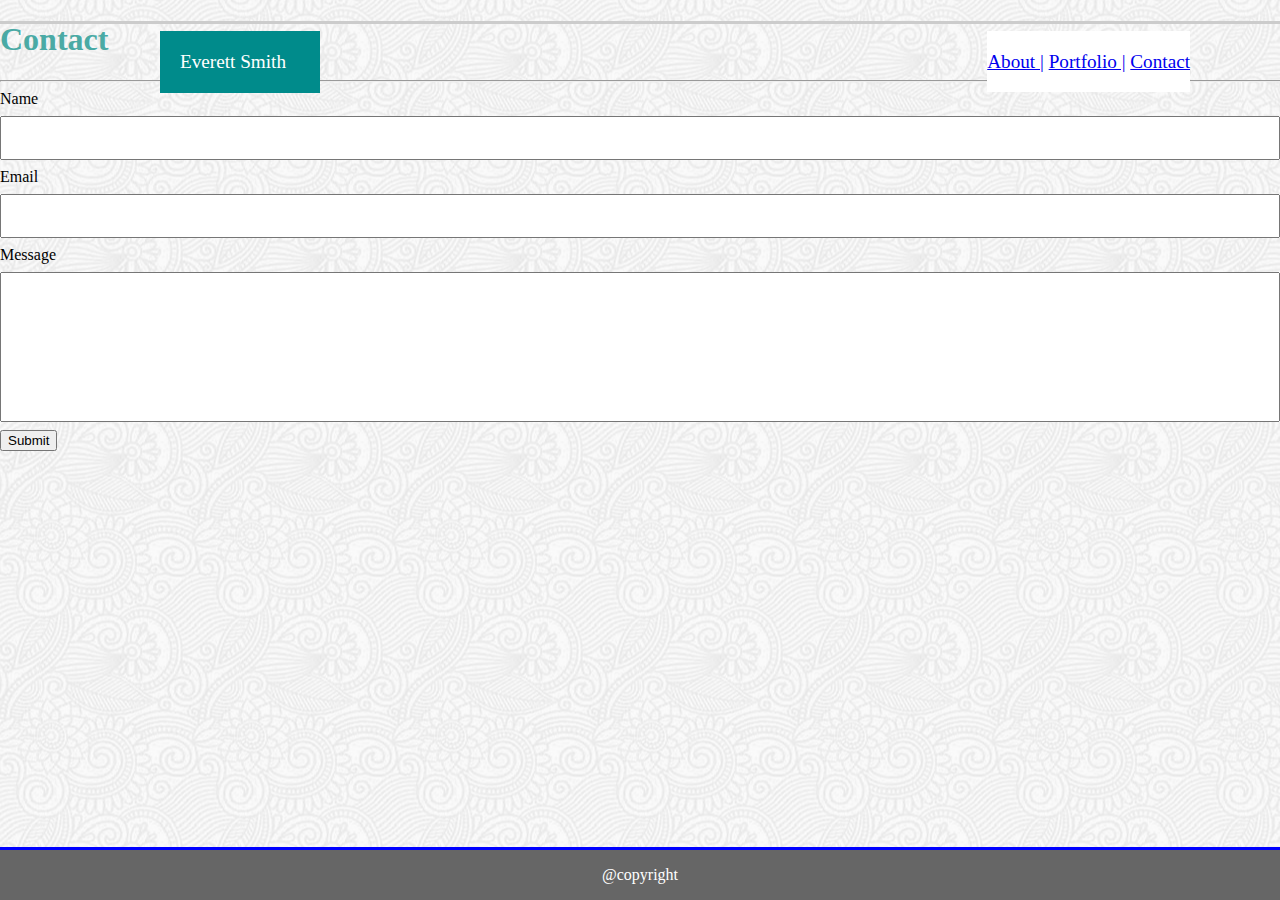
==== contact.html @ 9022d9cb "Copying" ====
<!DOCTYPE html>
<html lang="en">
<head>
    <meta charset="UTF-8">
    <meta name="viewport" content="width=device-width, initial-scale=1.0">
    <meta http-equiv="X-UA-Compatible" content="ie=edge">
    <link rel="stylesheet" type="text/css" href="assets/css/style.css">
    <title>Contact</title>
</head>
<body>
    <section id="head">
        <header>
            <div id="top">
            <div id="name">Everett Smith</div>
            <div class="links">
                <a href="#" About><p>About |</a>  
                <a href="#" Portfolio>Portfolio  |</a>
                <a href="#" Contact>Contact</p></a>
            </div>
            </div>
        </header> 
    </section>
    <h1> Contact</h1>
    <hr>
    <form>
        <label for="Name">Name</label>
        <input type="text" id="Name" name="Name">
    </form>
    <form>
        <label for="email">Email</label>
        <input type="text" id="email" name="eemail">
    </form>
        <label for="lmessage">Message</label>
        <input type="text" id="message" name="message">
    </form>
    <button> Submit</button>
    <footer>
        <p>@copyright</p>
    </footer>
</body>
</html>
---- assets/css/style.css ----
header {
    background-color: #ffffff;
    border-bottom: solid #cccccc;
    border-color: #cccccc;
    font-family: Georgia, 'Times New Roman', Times, serif;
    color: #4aaaa5;
    font-size: larger;
    position: absolute;
    top: 0;
    left: 0;
    width: 100%;
}

h1 {
    color: #4aaaa5;
    width: 960px;
}

div {
    background-color: #ffffff;
}

hr {
    width: 100%;
    margin-left: auto;
    margin-right: auto;
}

#name {
    background-color: darkcyan;
    position: absolute;
    color: #ffffff;
    top: 10px;
    left: 200px;
    width: 120px;
    padding: 20px;
}

.links {
position: absolute;
top: 10px;
right:50px;
}

body {
    margin: 0;
    background-image: url("../images/full-bloom.jpg");  
    background-position: center;
}      

#head {
position: relative;
background-color: white;
}

#box {
    bottom: -100px;
    left: 50px;
    height:460px;
    width: 960px;
    margin: 0;
    position: relative;
    
}

#top {
    position: relative;
    width: 100%;
    top: 0;
    right: 40px;
    background-color: solid white;
}

#main {
    position: absolute;
}

img {
    height: 200px;
    width: 200px;
    overflow: auto;
}

input[type=text] {
    width: 100%;
    padding: 12px 20px;
    margin: 8px 0;
    box-sizing: border-box;
    font-size: 14px;
    resize: none;
    overflow: auto;
}

#about {
    position: relative;
    left: -1px;
    bottom: 0;
    top: 0;
}

#message {
    height: 150px;
    padding: 50px 50px;
}

#surround {
    position: relative;
    left: -1px;
    bottom: 0;
    top: 0;
}
#one {
    position: relative;
    left: 50px;
    bottom: -20px;
}

#two {
    position: relative;
    left: 400px;
    top: -185px;
}

#three {
    position: relative;
    left: 50px;
    bottom: 185px;
}

#four {
    position: relative;
    left: 400px;
    bottom: 390px;
}

#five {
    position: relative;
    left: 50px;
    bottom: 370px;
}
footer {
    background-color: #666666;
    border-top: solid blue;
    border-width: large;
    color: #ffffff;
    text-align: center;
    position: fixed; 
    left: 0;
    bottom: 0;
    width: 100%;
}

.wrapper {
    width: 980px;
    margin: 0;
}

@media screen and (max-width: 980px ){
    .wrapper {
        width:768px;
    }
}
@media screen and (max-width: 768px) {
    .wrapper {
        width: 640px;
    }
}

@media screen and (max-width: 640px) {

}
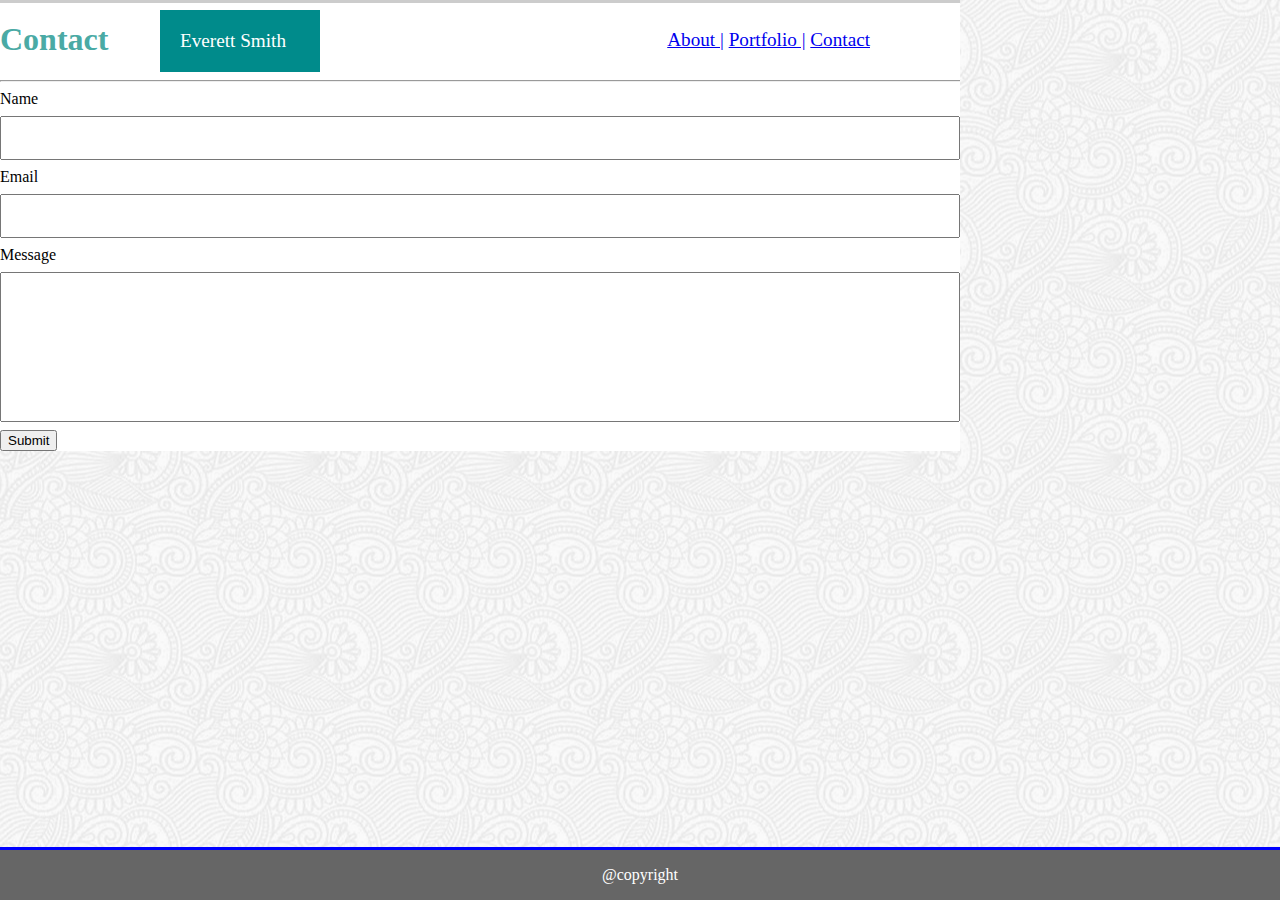
==== commit 96008075: "update" ====
--- a/contact.html
+++ b/contact.html
@@ -8,34 +8,36 @@
     <title>Contact</title>
 </head>
 <body>
-    <section id="head">
-        <header>
-            <div id="top">
-            <div id="name">Everett Smith</div>
-            <div class="links">
-                <a href="#" About><p>About |</a>  
-                <a href="#" Portfolio>Portfolio  |</a>
-                <a href="#" Contact>Contact</p></a>
-            </div>
-            </div>
-        </header> 
-    </section>
-    <h1> Contact</h1>
-    <hr>
-    <form>
-        <label for="Name">Name</label>
-        <input type="text" id="Name" name="Name">
-    </form>
-    <form>
-        <label for="email">Email</label>
-        <input type="text" id="email" name="eemail">
-    </form>
-        <label for="lmessage">Message</label>
-        <input type="text" id="message" name="message">
-    </form>
-    <button> Submit</button>
-    <footer>
-        <p>@copyright</p>
-    </footer>
+    <div class="wrapper">
+        <section id="head">
+            <header>
+                <div id="top">
+                <div id="name">Everett Smith</div>
+                <div class="links">
+                    <a href="index.html" About><p>About |</a>  
+                    <a href="portfolio.html" Portfolio>Portfolio  |</a>
+                    <a href="contact.html" Contact>Contact</p></a>
+                </div>
+                </div>
+            </header> 
+        </section>
+        <h1> Contact</h1>
+        <hr>
+        <form>
+            <label for="Name">Name</label>
+            <input type="text" id="Name" name="Name">
+        </form>
+        <form>
+            <label for="email">Email</label>
+            <input type="text" id="email" name="eemail">
+        </form>
+            <label for="lmessage">Message</label>
+            <input type="text" id="message" name="message">
+        </form>
+        <button> Submit</button>
+        <footer>
+            <p>@copyright</p>
+        </footer>
+    </div>
 </body>
 </html>--- a/assets/css/style.css
+++ b/assets/css/style.css
@@ -49,8 +49,8 @@
 }      
 
 #head {
-position: relative;
-background-color: white;
+    position: relative;
+    background-color: white;
 }
 
 #box {
@@ -151,21 +151,29 @@
 }
 
 .wrapper {
-    width: 980px;
+    overflow: hidden;
     margin: 0;
+    float: left;
 }
 
-@media screen and (max-width: 980px ){
+@media screen and (max-width: 768px) {
+    #main {
+        background-color: lightblue;
+    }
     .wrapper {
-        width:768px;
-    }
-}
-@media screen and (max-width: 768px) {
-    .wrapper {
-        width: 640px;
+        width: 100%!important;
+        overflow: auto;
     }
 }
 
 @media screen and (max-width: 640px) {
+    #main {
+        background-color: pink; 
+    }
+    .wrapper {
+        width: 100!important;
+        overflow: auto;
+    }
+}
 
-}+
